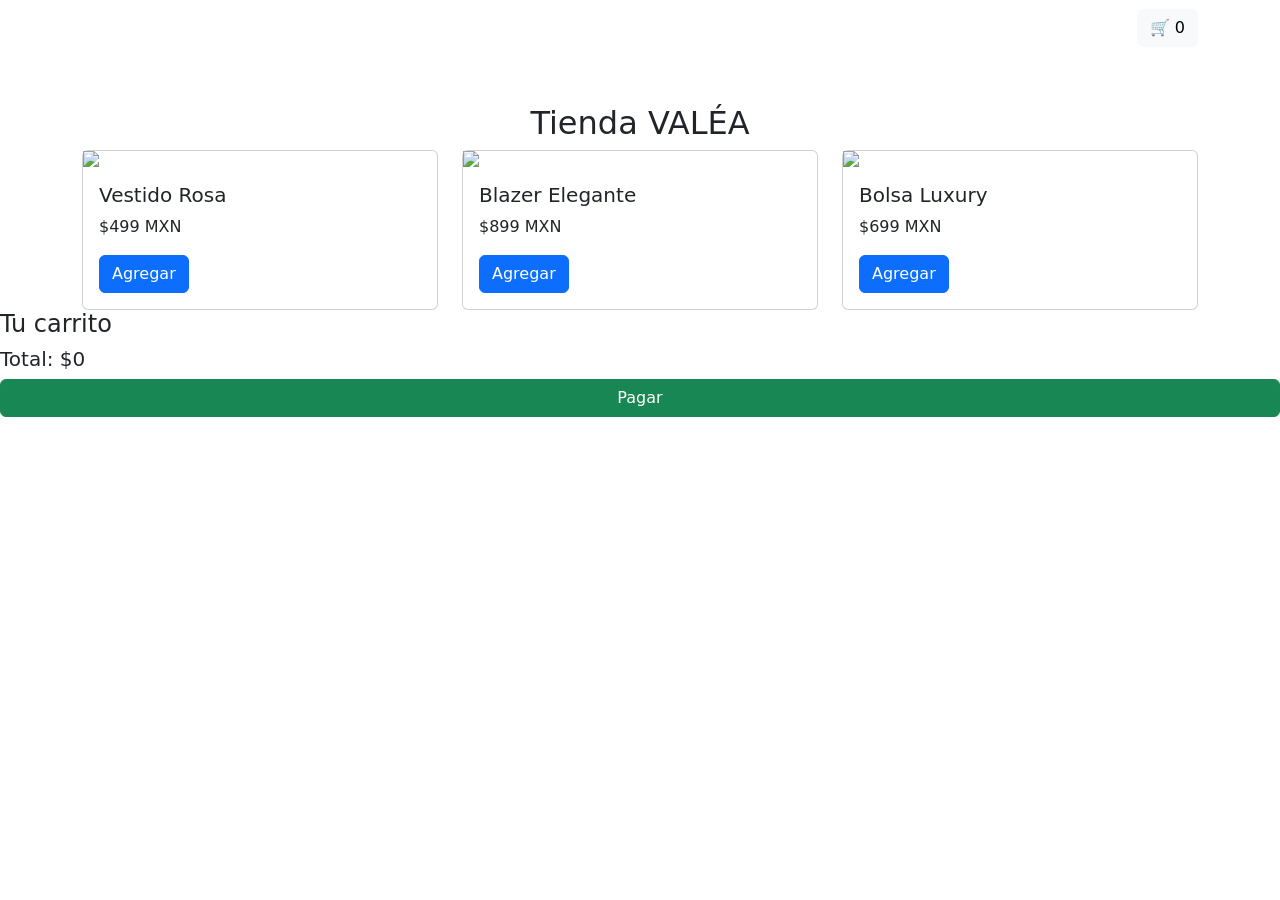
==== shop.html @ 588dd7cc "Create shop.html" ====
<!DOCTYPE html>
<html lang="es">
<head>
<meta charset="UTF-8">
<meta name="viewport" content="width=device-width, initial-scale=1.0">

<title>VALÉA | Tienda</title>

<link href="https://cdn.jsdelivr.net/npm/bootstrap@5.3.2/dist/css/bootstrap.min.css" rel="stylesheet">
<link rel="stylesheet" href="styles.css">
</head>

<body>

<nav class="navbar navbar-expand-lg mi-navbar">
<div class="container">

<a class="navbar-brand text-white fw-bold" href="index.html">VALÉA</a>

<div>
<a class="nav-link text-white d-inline" href="index.html">Inicio</a>
<a class="nav-link text-white d-inline" href="shop.html">Tienda</a>
<a class="nav-link text-white d-inline" href="contacto.html">Contacto</a>
</div>

<button class="btn btn-light" onclick="toggleCarrito()">
🛒 <span id="contadorCarrito">0</span>
</button>

</div>
</nav>

<section class="container mt-5">

<h2 class="text-center">Tienda VALÉA</h2>

<div class="row">

<!-- PRODUCTO 1 -->
<div class="col-md-4">
<div class="card product">
<img src="https://images.unsplash.com/photo-1520975922284-9c1d1a2c1f8b?q=80&w=1200&auto=format&fit=crop">
<div class="card-body">
<h5>Vestido Rosa</h5>
<p>$499 MXN</p>
<button class="btn btn-primary" onclick="agregarCarrito('Vestido Rosa',499)">Agregar</button>
</div>
</div>
</div>

<!-- PRODUCTO 2 -->
<div class="col-md-4">
<div class="card product">
<img src="https://images.unsplash.com/photo-1520975682031-a7b0a9f7c9f1?q=80&w=1200&auto=format&fit=crop">
<div class="card-body">
<h5>Blazer Elegante</h5>
<p>$899 MXN</p>
<button class="btn btn-primary" onclick="agregarCarrito('Blazer Elegante',899)">Agregar</button>
</div>
</div>
</div>

<!-- PRODUCTO 3 -->
<div class="col-md-4">
<div class="card product">
<img src="https://images.unsplash.com/photo-1520975958223-8b0c3c7c9b6c?q=80&w=1200&auto=format&fit=crop">
<div class="card-body">
<h5>Bolsa Luxury</h5>
<p>$699 MXN</p>
<button class="btn btn-primary" onclick="agregarCarrito('Bolsa Luxury',699)">Agregar</button>
</div>
</div>
</div>

</div>
</section>

<!-- CARRITO -->
<div id="carrito" class="carrito">
<h4>Tu carrito</h4>
<div id="itemsCarrito"></div>
<h5>Total: $<span id="total">0</span></h5>

<button class="btn btn-success w-100">Pagar</button>
</div>

<script src="script.js"></script>
</body>
</html>
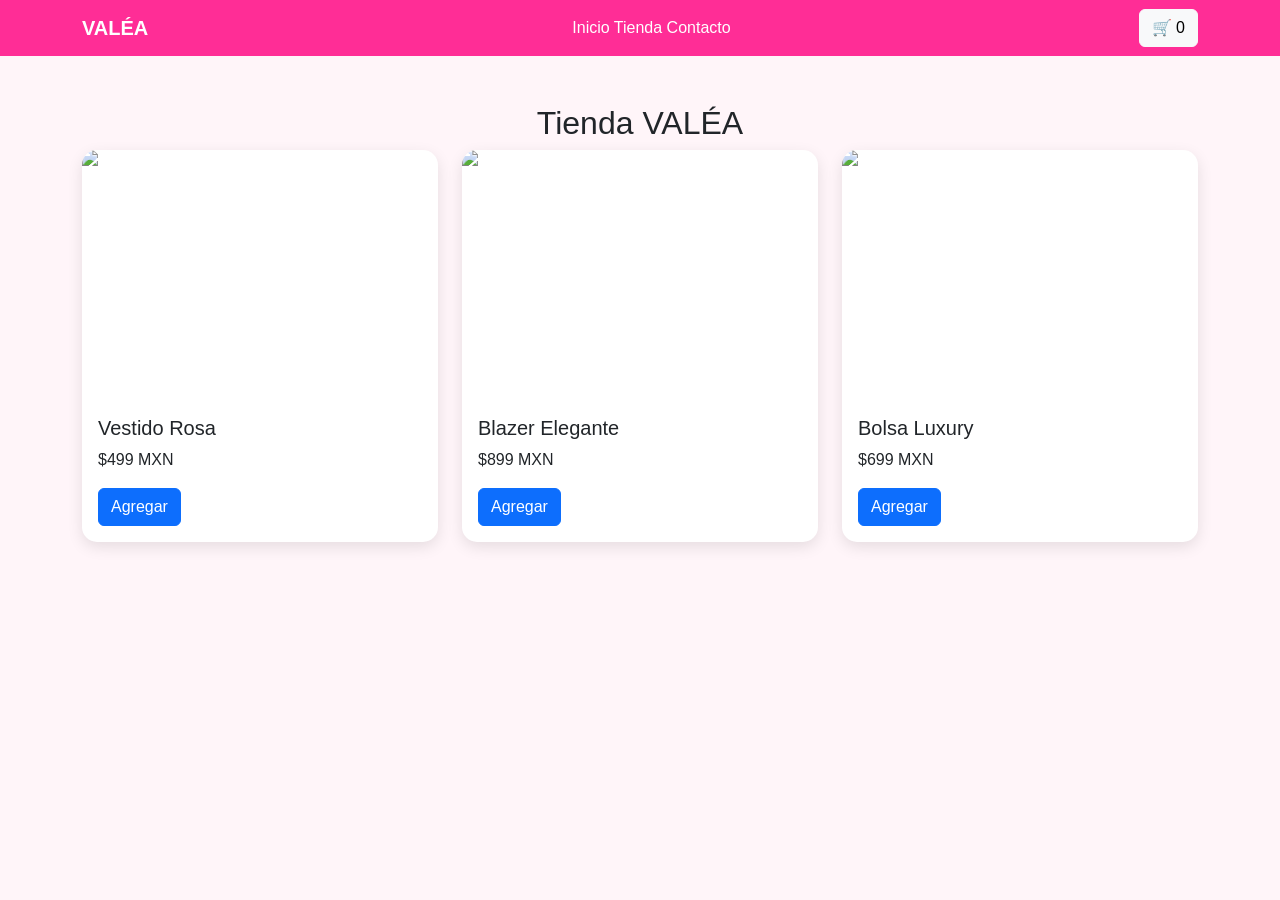
==== commit 3f149bce: "Update shop.html" ====
--- a/shop.html
+++ b/shop.html
@@ -39,7 +39,7 @@
 <!-- PRODUCTO 1 -->
 <div class="col-md-4">
 <div class="card product">
-<img src="https://images.unsplash.com/photo-1520975922284-9c1d1a2c1f8b?q=80&w=1200&auto=format&fit=crop">
+<img src="https://images.unsplash.com/photo-1520975693411-b8c0c1f9b8c6?auto=format&fit=crop&w=1200&q=80">
 <div class="card-body">
 <h5>Vestido Rosa</h5>
 <p>$499 MXN</p>
@@ -51,7 +51,7 @@
 <!-- PRODUCTO 2 -->
 <div class="col-md-4">
 <div class="card product">
-<img src="https://images.unsplash.com/photo-1520975682031-a7b0a9f7c9f1?q=80&w=1200&auto=format&fit=crop">
+<img src="https://images.unsplash.com/photo-1520975867597-0c5f3c9b5f2e?auto=format&fit=crop&w=1200&q=80">
 <div class="card-body">
 <h5>Blazer Elegante</h5>
 <p>$899 MXN</p>
@@ -63,7 +63,7 @@
 <!-- PRODUCTO 3 -->
 <div class="col-md-4">
 <div class="card product">
-<img src="https://images.unsplash.com/photo-1520975958223-8b0c3c7c9b6c?q=80&w=1200&auto=format&fit=crop">
+<img src="https://images.unsplash.com/photo-1542291026-7eec264c27ff?auto=format&fit=crop&w=1200&q=80">
 <div class="card-body">
 <h5>Bolsa Luxury</h5>
 <p>$699 MXN</p>
--- a/styles.css
+++ b/styles.css
@@ -0,0 +1,91 @@
+body{
+margin:0;
+font-family:Arial;
+background:#fff5f9;
+}
+
+/* NAV */
+.mi-navbar{
+background:#ff2d96;
+}
+
+/* HERO */
+.hero{
+height:80vh;
+background:url("https://images.unsplash.com/photo-1520975958223-8b0c3c7c9b6c?q=80&w=1600") center/cover;
+display:flex;
+align-items:center;
+justify-content:center;
+color:white;
+text-align:center;
+position:relative;
+}
+
+.hero::after{
+content:"";
+position:absolute;
+width:100%;
+height:100%;
+background:rgba(0,0,0,0.4);
+}
+
+.hero-text{
+position:relative;
+z-index:2;
+}
+
+.hero h1{
+font-size:60px;
+}
+
+/* PRODUCTOS */
+.product{
+border:none;
+border-radius:15px;
+overflow:hidden;
+box-shadow:0 5px 15px rgba(0,0,0,0.1);
+transition:0.3s;
+}
+
+.product:hover{
+transform:scale(1.03);
+}
+
+.product img{
+height:250px;
+object-fit:cover;
+}
+
+/* CONTACTO */
+.contacto{
+width:50%;
+margin:auto;
+margin-top:50px;
+padding:30px;
+background:white;
+border-radius:15px;
+text-align:center;
+}
+
+/* CARRITO */
+.carrito{
+position:fixed;
+right:-400px;
+top:0;
+width:350px;
+height:100%;
+background:white;
+box-shadow:-5px 0 15px rgba(0,0,0,0.2);
+padding:20px;
+transition:0.4s;
+}
+
+.carrito.activo{
+right:0;
+}
+
+.item-carrito{
+display:flex;
+justify-content:space-between;
+margin-bottom:10px;
+}
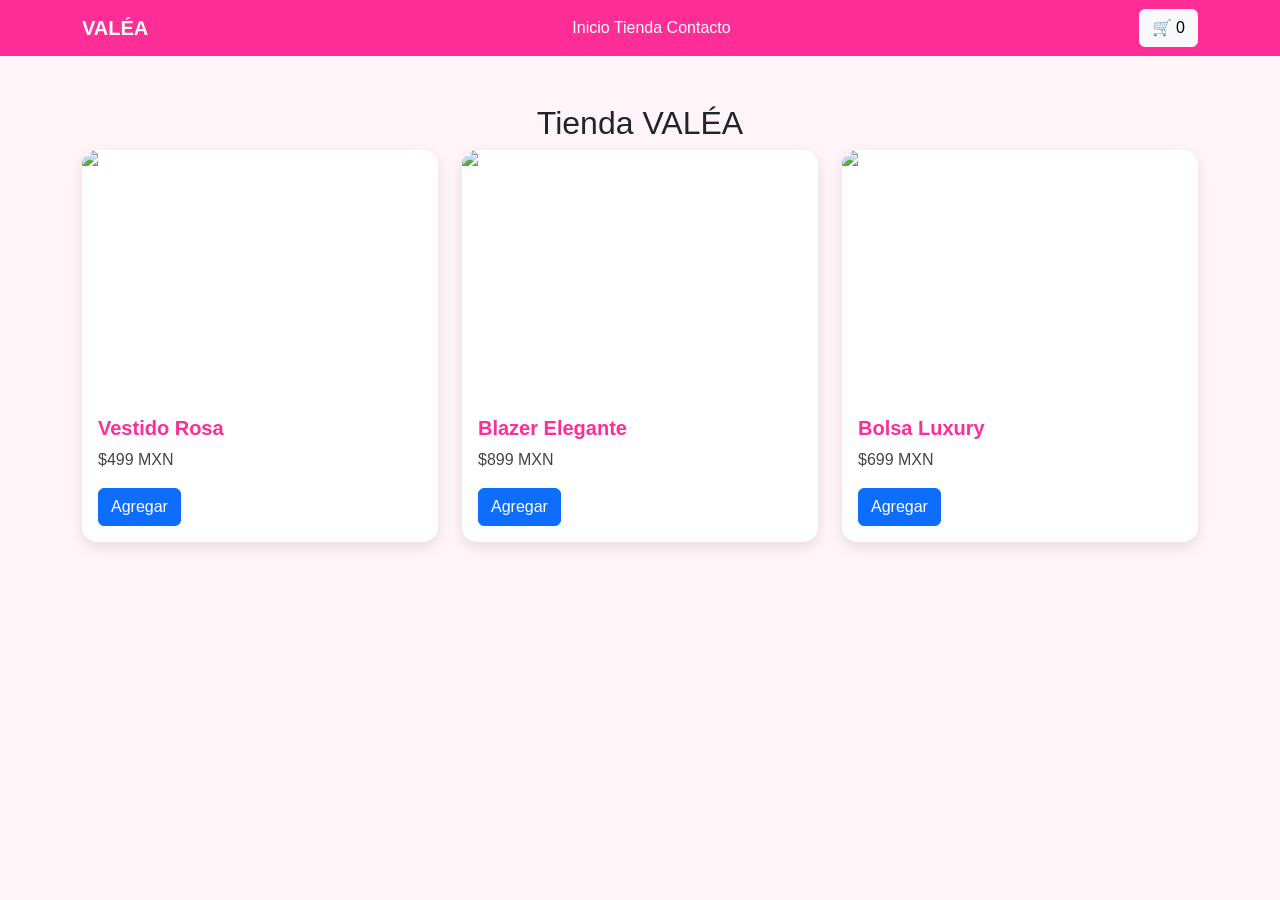
==== commit 2d223fdd: "Update shop.html" ====
--- a/shop.html
+++ b/shop.html
@@ -39,7 +39,7 @@
 <!-- PRODUCTO 1 -->
 <div class="col-md-4">
 <div class="card product">
-<img src="https://images.unsplash.com/photo-1520975693411-b8c0c1f9b8c6?auto=format&fit=crop&w=1200&q=80">
+<img src="https://images.unsplash.com/photo-1520975693411-b8c0c1f9b8c6?auto=format&fit=crop&w=800&q=80">
 <div class="card-body">
 <h5>Vestido Rosa</h5>
 <p>$499 MXN</p>
@@ -51,7 +51,7 @@
 <!-- PRODUCTO 2 -->
 <div class="col-md-4">
 <div class="card product">
-<img src="https://images.unsplash.com/photo-1520975867597-0c5f3c9b5f2e?auto=format&fit=crop&w=1200&q=80">
+<img src="https://images.unsplash.com/photo-1520975867597-0c5f3c9b5f2e?auto=format&fit=crop&w=800&q=80">
 <div class="card-body">
 <h5>Blazer Elegante</h5>
 <p>$899 MXN</p>
@@ -63,7 +63,7 @@
 <!-- PRODUCTO 3 -->
 <div class="col-md-4">
 <div class="card product">
-<img src="https://images.unsplash.com/photo-1542291026-7eec264c27ff?auto=format&fit=crop&w=1200&q=80">
+<img src="https://images.unsplash.com/photo-1542291026-7eec264c27ff?auto=format&fit=crop&w=800&q=80">
 <div class="card-body">
 <h5>Bolsa Luxury</h5>
 <p>$699 MXN</p>
--- a/styles.css
+++ b/styles.css
@@ -12,7 +12,7 @@
 /* HERO */
 .hero{
 height:80vh;
-background:url("https://images.unsplash.com/photo-1520975958223-8b0c3c7c9b6c?q=80&w=1600") center/cover;
+background:url("https://images.unsplash.com/photo-1515886657613-9f3515b0c78f?auto=format&fit=crop&w=2000&q=80") center/cover;
 display:flex;
 align-items:center;
 justify-content:center;
@@ -89,3 +89,12 @@
 justify-content:space-between;
 margin-bottom:10px;
 }
+
+.card-body h5{
+color:#ff2d96;
+font-weight:bold;
+}
+
+.card-body p{
+color:#444;
+}
